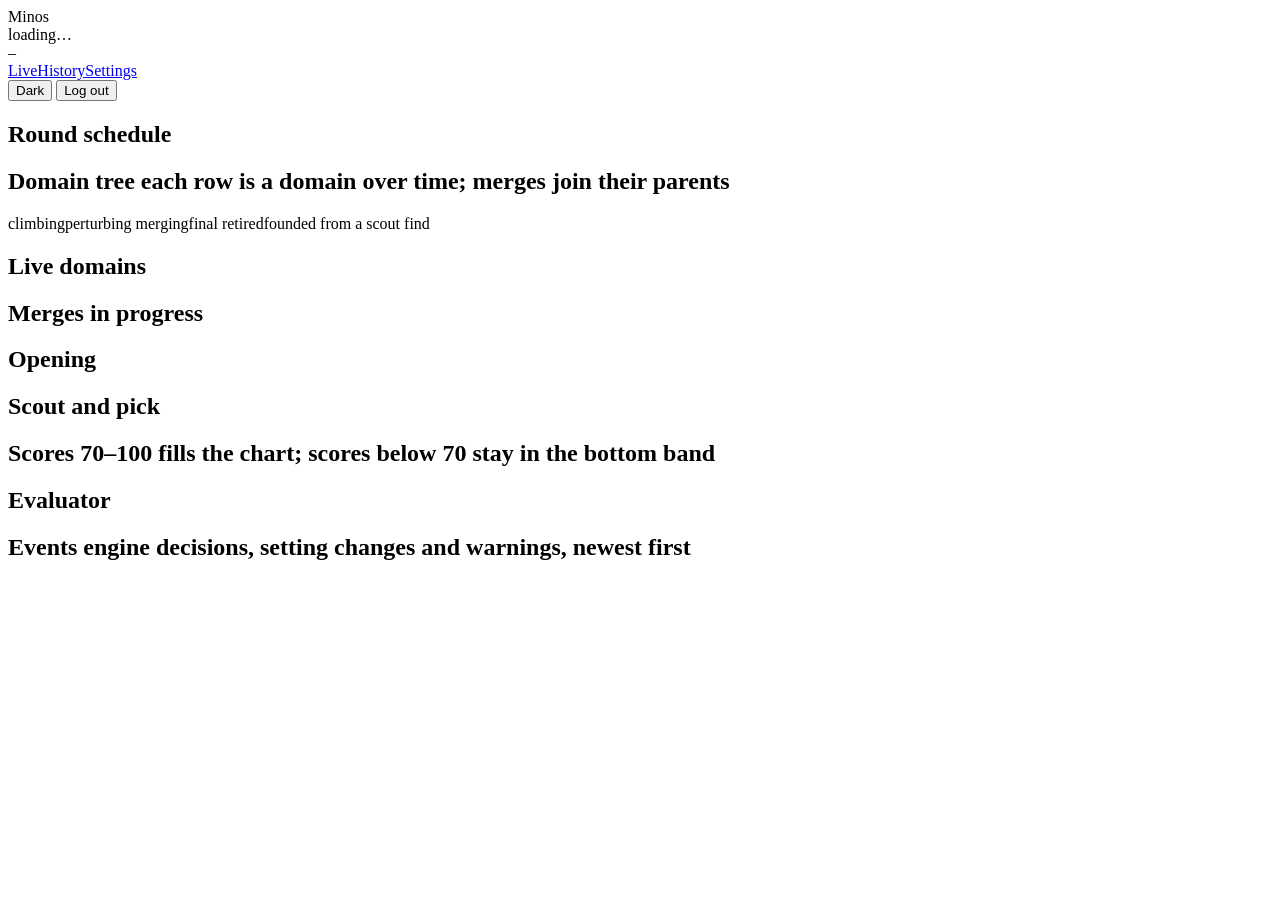
==== dashboard/static/index.html @ f5b2e78f "Dashboard: show each domain's best score and when that score last moved. The next search publishes t" ====
<!doctype html>
<html lang="en">
<head>
<meta charset="utf-8">
<meta name="viewport" content="width=device-width, initial-scale=1">
<title>Minos dashboard</title>
<script src="/static/theme.js?v=17"></script>
<link rel="stylesheet" href="/static/vendor/uPlot.min.css">
<link rel="stylesheet" href="/static/app.css?v=32">
<script src="/static/vendor/uPlot.iife.min.js" defer></script>
<script src="/static/app.js?v=32" defer></script>
</head>
<body>
<header class="top">
  <div class="brand"><i></i>Minos</div>
  <div class="round-name" id="round-name">loading…</div>
  <span class="chip" id="phase-chip">–</span>
  <div class="spacer"></div>
  <div class="muted num" id="updated"></div>
  <nav class="tabs" aria-label="Views"><a href="#live" id="tab-live" class="on">Live</a><a href="#history" id="tab-history">History</a><a href="#settings" id="tab-settings">Settings</a></nav>
  <button class="btn theme-toggle" id="theme" type="button">Dark</button>
  <button class="btn" id="logout" type="button">Log out</button>
</header>

<main id="view-live">
  <div id="banners"></div>
  <section class="kpis" id="kpis" aria-label="Round summary"></section>

  <section class="panel" id="result-panel" aria-labelledby="h-result" hidden>
    <h2 id="h-result">Result <span class="sub" id="result-sub"></span></h2>
    <div class="kpis" id="result"></div>
  </section>

  <section class="panel" aria-labelledby="h-schedule">
    <h2 id="h-schedule">Round schedule <span class="sub" id="schedule-sub"></span></h2>
    <div class="lane" id="answer-lane" aria-label="Answer set"></div>
    <div class="schedule" id="schedule"></div>
    <div class="ticks" id="schedule-ticks"></div>
  </section>

  <section class="panel" aria-labelledby="h-tree">
    <h2 id="h-tree">Domain tree <span class="sub">each row is a domain over time; merges join their parents</span></h2>
    <div class="lineage" id="lineage"></div>
    <div class="legend" id="lineage-legend">
      <span><i class="live"></i>climbing</span><span><i class="perturb"></i>perturbing</span>
      <span><i class="merging"></i>merging</span><span><i class="final"></i>final</span>
      <span><i class="retired"></i>retired</span><span><i class="find"></i>founded from a scout find</span>
    </div>
  </section>

  <section class="panel" aria-labelledby="h-domains">
    <h2 id="h-domains">Live domains <span class="sub" id="domains-sub"></span></h2>
    <div class="cards" id="domains"></div>
  </section>

  <div class="grid3">
    <section class="panel" aria-labelledby="h-merges">
      <h2 id="h-merges">Merges in progress</h2>
      <div class="rows" id="merges"></div>
    </section>
    <section class="panel" aria-labelledby="h-opening">
      <h2 id="h-opening">Opening</h2>
      <div class="rows" id="waves"></div>
    </section>
    <section class="panel" aria-labelledby="h-scout">
      <h2 id="h-scout">Scout and pick</h2>
      <div class="rows" id="scout"></div>
    </section>
  </div>

  <section class="panel" aria-labelledby="h-chart">
    <h2 id="h-chart">Scores <span class="sub">70–100 fills the chart; scores below 70 stay in the bottom band</span></h2>
    <div class="chart" id="chart"></div>
  </section>

  <section class="panel" aria-labelledby="h-nodes">
    <h2 id="h-nodes">Evaluator <span class="sub" id="nodes-sub"></span></h2>
    <div class="nodes" id="nodes"></div>
  </section>

  <section class="panel" aria-labelledby="h-feed">
    <h2 id="h-feed">Events <span class="sub">engine decisions, setting changes and warnings, newest first</span></h2>
    <div class="feed" id="feed"></div>
  </section>
</main>

<main id="view-history" hidden>
  <div class="settings-bar" role="toolbar" aria-label="History actions">
    <h2>History</h2>
    <span class="muted" id="history-state"></span>
    <div class="spacer"></div>
    <button class="btn" id="history-refresh" type="button">Refresh</button>
  </div>
  <section class="panel">
    <div class="muted">Finished runs, newest first. Select one to see its scores, the search, and the answer set.</div>
    <div class="hist" id="history-list"></div>
  </section>
</main>

<main id="view-settings" hidden>
  <div class="settings-bar" role="toolbar" aria-label="Settings actions">
    <h2>Settings</h2>
    <span class="muted" id="settings-state"></span>
    <div class="spacer"></div>
    <button class="btn" id="discard" type="button" disabled>Discard edits</button>
    <button class="btn primary" id="save" type="button" disabled>Save changes</button>
  </div>
  <section class="panel">
    <div class="muted" id="settings-help">Live settings take effect on main within about a second. Round settings wait for the next round. A value main cannot use is rejected with a reason, and the value in force stays.</div>
    <div id="settings-banner"></div>
  </section>
  <div id="settings-groups" class="rows"></div>
</main>
</body>
</html>
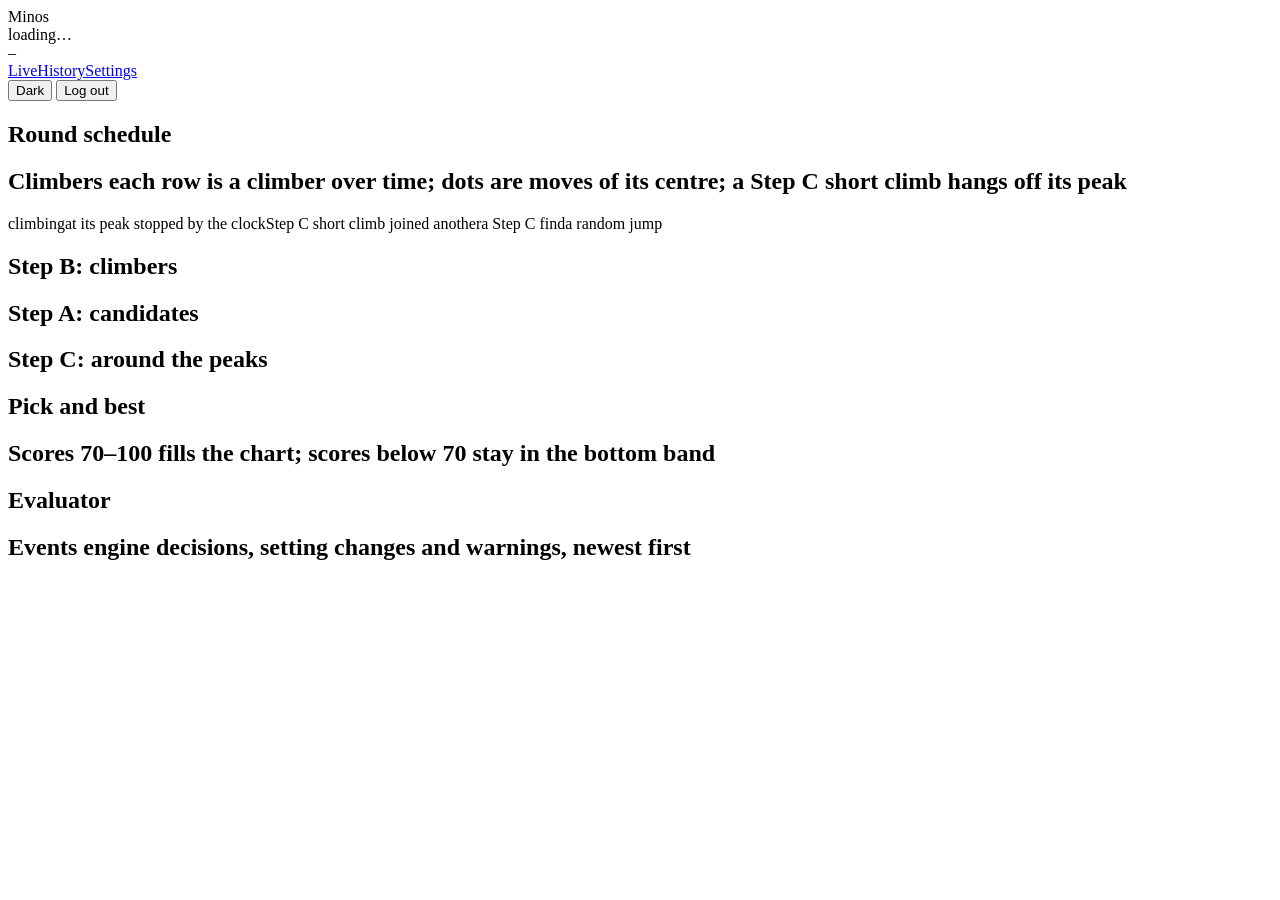
==== commit cd82ffaf: "Search v9: candidates, grid climb to each peak, and a search around the peaks A new engine replaces " ====
--- a/dashboard/static/index.html
+++ b/dashboard/static/index.html
@@ -6,9 +6,9 @@
 <title>Minos dashboard</title>
 <script src="/static/theme.js?v=17"></script>
 <link rel="stylesheet" href="/static/vendor/uPlot.min.css">
-<link rel="stylesheet" href="/static/app.css?v=32">
+<link rel="stylesheet" href="/static/app.css?v=34">
 <script src="/static/vendor/uPlot.iife.min.js" defer></script>
-<script src="/static/app.js?v=32" defer></script>
+<script src="/static/app.js?v=34" defer></script>
 </head>
 <body>
 <header class="top">
@@ -39,32 +39,32 @@
   </section>
 
   <section class="panel" aria-labelledby="h-tree">
-    <h2 id="h-tree">Domain tree <span class="sub">each row is a domain over time; merges join their parents</span></h2>
+    <h2 id="h-tree">Climbers <span class="sub">each row is a climber over time; dots are moves of its centre; a Step C short climb hangs off its peak</span></h2>
     <div class="lineage" id="lineage"></div>
     <div class="legend" id="lineage-legend">
-      <span><i class="live"></i>climbing</span><span><i class="perturb"></i>perturbing</span>
-      <span><i class="merging"></i>merging</span><span><i class="final"></i>final</span>
-      <span><i class="retired"></i>retired</span><span><i class="find"></i>founded from a scout find</span>
+      <span><i class="live"></i>climbing</span><span><i class="final"></i>at its peak</span>
+      <span><i class="stopped"></i>stopped by the clock</span><span><i class="landed"></i>Step C short climb</span>
+      <span><i class="retired"></i>joined another</span><span><i class="find"></i>a Step C find</span><span><i class="jump"></i>a random jump</span>
     </div>
   </section>
 
-  <section class="panel" aria-labelledby="h-domains">
-    <h2 id="h-domains">Live domains <span class="sub" id="domains-sub"></span></h2>
-    <div class="cards" id="domains"></div>
+  <section class="panel" aria-labelledby="h-climbers">
+    <h2 id="h-climbers">Step B: climbers <span class="sub" id="climbers-sub"></span></h2>
+    <div class="cards" id="climbers"></div>
   </section>
 
   <div class="grid3">
-    <section class="panel" aria-labelledby="h-merges">
-      <h2 id="h-merges">Merges in progress</h2>
-      <div class="rows" id="merges"></div>
-    </section>
-    <section class="panel" aria-labelledby="h-opening">
-      <h2 id="h-opening">Opening</h2>
+    <section class="panel" aria-labelledby="h-stepa">
+      <h2 id="h-stepa">Step A: candidates</h2>
       <div class="rows" id="waves"></div>
     </section>
-    <section class="panel" aria-labelledby="h-scout">
-      <h2 id="h-scout">Scout and pick</h2>
-      <div class="rows" id="scout"></div>
+    <section class="panel" aria-labelledby="h-stepc">
+      <h2 id="h-stepc">Step C: around the peaks</h2>
+      <div class="rows" id="stepc"></div>
+    </section>
+    <section class="panel" aria-labelledby="h-pick">
+      <h2 id="h-pick">Pick and best</h2>
+      <div class="rows" id="pick"></div>
     </section>
   </div>
 
@@ -91,6 +91,20 @@
     <div class="spacer"></div>
     <button class="btn" id="history-refresh" type="button">Refresh</button>
   </div>
+  <section class="panel hist-charts" aria-label="History across rounds">
+    <div class="hist-chart">
+      <h2>Score <span class="sub">field best minus TRUE</span></h2>
+      <div class="hist-plot" id="hist-score"></div>
+    </div>
+    <div class="hist-chart">
+      <h2>N <span class="sub">our targets and the truth's</span></h2>
+      <div class="hist-plot" id="hist-n"></div>
+    </div>
+    <div class="hist-chart">
+      <h2>Spearman <span class="sub">local versus true order</span></h2>
+      <div class="hist-plot" id="hist-rho"></div>
+    </div>
+  </section>
   <section class="panel">
     <div class="muted">Finished runs, newest first. Select one to see its scores, the search, and the answer set.</div>
     <div class="hist" id="history-list"></div>
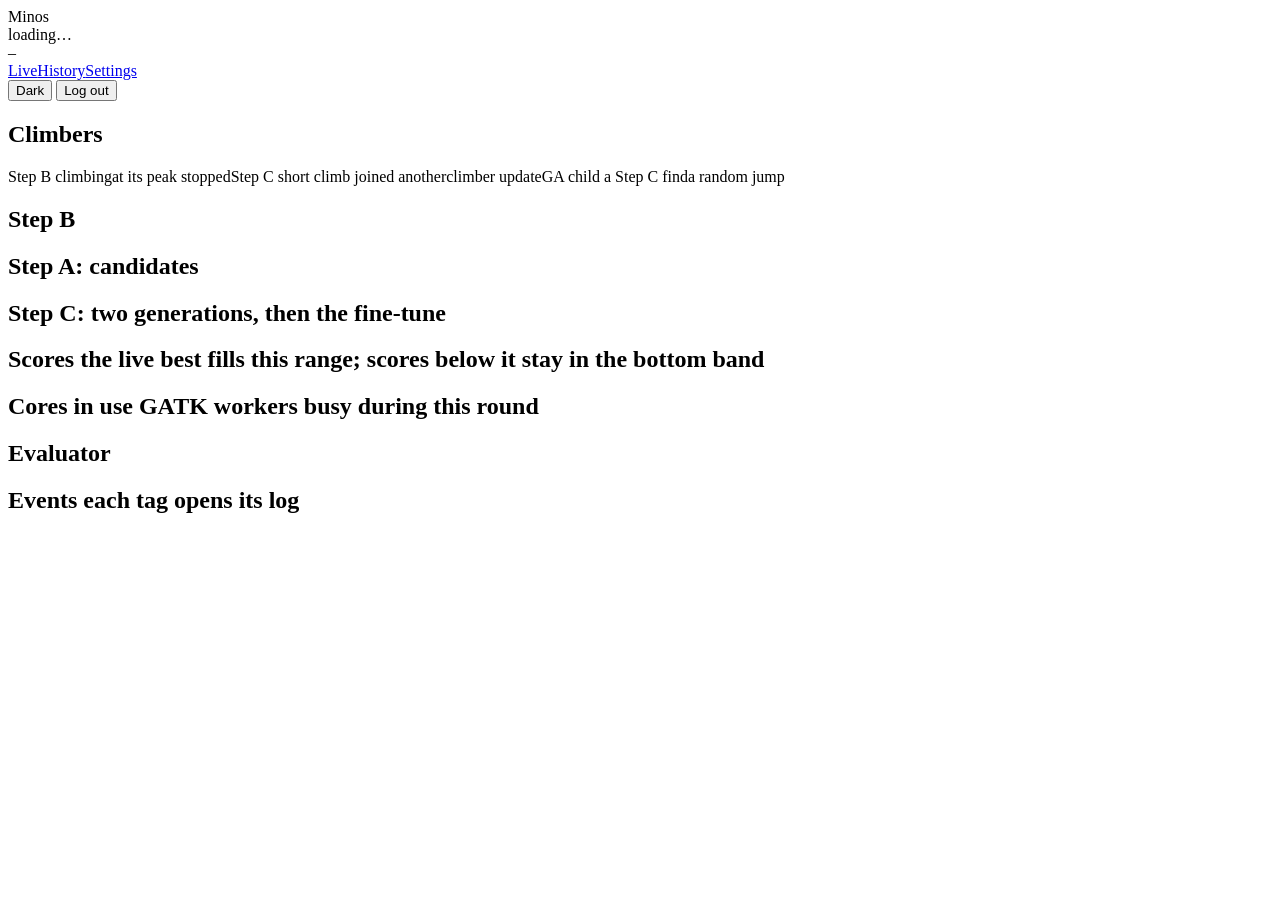
==== commit 4a04e299: "Search v9.18: climb each seat with a compass, and breed the workers that compass leaves free. The da" ====
--- a/dashboard/static/index.html
+++ b/dashboard/static/index.html
@@ -6,9 +6,9 @@
 <title>Minos dashboard</title>
 <script src="/static/theme.js?v=17"></script>
 <link rel="stylesheet" href="/static/vendor/uPlot.min.css">
-<link rel="stylesheet" href="/static/app.css?v=34">
+<link rel="stylesheet" href="/static/app.css?v=51">
 <script src="/static/vendor/uPlot.iife.min.js" defer></script>
-<script src="/static/app.js?v=34" defer></script>
+<script src="/static/app.js?v=117" defer></script>
 </head>
 <body>
 <header class="top">
@@ -31,46 +31,43 @@
     <div class="kpis" id="result"></div>
   </section>
 
-  <section class="panel" aria-labelledby="h-schedule">
-    <h2 id="h-schedule">Round schedule <span class="sub" id="schedule-sub"></span></h2>
-    <div class="lane" id="answer-lane" aria-label="Answer set"></div>
-    <div class="schedule" id="schedule"></div>
-    <div class="ticks" id="schedule-ticks"></div>
-  </section>
-
   <section class="panel" aria-labelledby="h-tree">
-    <h2 id="h-tree">Climbers <span class="sub">each row is a climber over time; dots are moves of its centre; a Step C short climb hangs off its peak</span></h2>
+    <h2 id="h-tree">Climbers <span class="sub" id="timeline-sub"></span></h2>
     <div class="lineage" id="lineage"></div>
     <div class="legend" id="lineage-legend">
+      <span><i class="stepb"></i>Step B</span>
       <span><i class="live"></i>climbing</span><span><i class="final"></i>at its peak</span>
-      <span><i class="stopped"></i>stopped by the clock</span><span><i class="landed"></i>Step C short climb</span>
-      <span><i class="retired"></i>joined another</span><span><i class="find"></i>a Step C find</span><span><i class="jump"></i>a random jump</span>
+      <span><i class="stopped"></i>stopped</span><span><i class="landed"></i>Step C short climb</span>
+      <span><i class="retired"></i>joined another</span><span><i class="grid"></i>climber update</span><span><i class="ga"></i>GA child</span>
+      <span><i class="find"></i>a Step C find</span><span><i class="jump"></i>a random jump</span>
     </div>
   </section>
 
   <section class="panel" aria-labelledby="h-climbers">
-    <h2 id="h-climbers">Step B: climbers <span class="sub" id="climbers-sub"></span></h2>
+    <h2 id="h-climbers">Step B <span class="sub" id="climbers-sub"></span></h2>
+    <div class="rows" id="stepb"></div>
     <div class="cards" id="climbers"></div>
   </section>
 
-  <div class="grid3">
+  <div class="grid2">
     <section class="panel" aria-labelledby="h-stepa">
       <h2 id="h-stepa">Step A: candidates</h2>
       <div class="rows" id="waves"></div>
     </section>
     <section class="panel" aria-labelledby="h-stepc">
-      <h2 id="h-stepc">Step C: around the peaks</h2>
+      <h2 id="h-stepc">Step C: two generations, then the fine-tune</h2>
       <div class="rows" id="stepc"></div>
-    </section>
-    <section class="panel" aria-labelledby="h-pick">
-      <h2 id="h-pick">Pick and best</h2>
-      <div class="rows" id="pick"></div>
     </section>
   </div>
 
   <section class="panel" aria-labelledby="h-chart">
-    <h2 id="h-chart">Scores <span class="sub">70–100 fills the chart; scores below 70 stay in the bottom band</span></h2>
+    <h2 id="h-chart">Scores <span class="sub" id="chart-sub">the live best fills this range; scores below it stay in the bottom band</span></h2>
     <div class="chart" id="chart"></div>
+  </section>
+
+  <section class="panel" aria-labelledby="h-cores">
+    <h2 id="h-cores">Cores in use <span class="sub">GATK workers busy during this round</span></h2>
+    <div class="chart cores-chart" id="cores-chart"></div>
   </section>
 
   <section class="panel" aria-labelledby="h-nodes">
@@ -79,7 +76,7 @@
   </section>
 
   <section class="panel" aria-labelledby="h-feed">
-    <h2 id="h-feed">Events <span class="sub">engine decisions, setting changes and warnings, newest first</span></h2>
+    <h2 id="h-feed">Events <span class="sub">each tag opens its log</span></h2>
     <div class="feed" id="feed"></div>
   </section>
 </main>
@@ -95,6 +92,10 @@
     <div class="hist-chart">
       <h2>Score <span class="sub">field best minus TRUE</span></h2>
       <div class="hist-plot" id="hist-score"></div>
+    </div>
+    <div class="hist-chart">
+      <h2>Cores in use <span class="sub">busy workers vs minutes into each round</span></h2>
+      <div class="hist-plot" id="hist-cores"></div>
     </div>
     <div class="hist-chart">
       <h2>N <span class="sub">our targets and the truth's</span></h2>
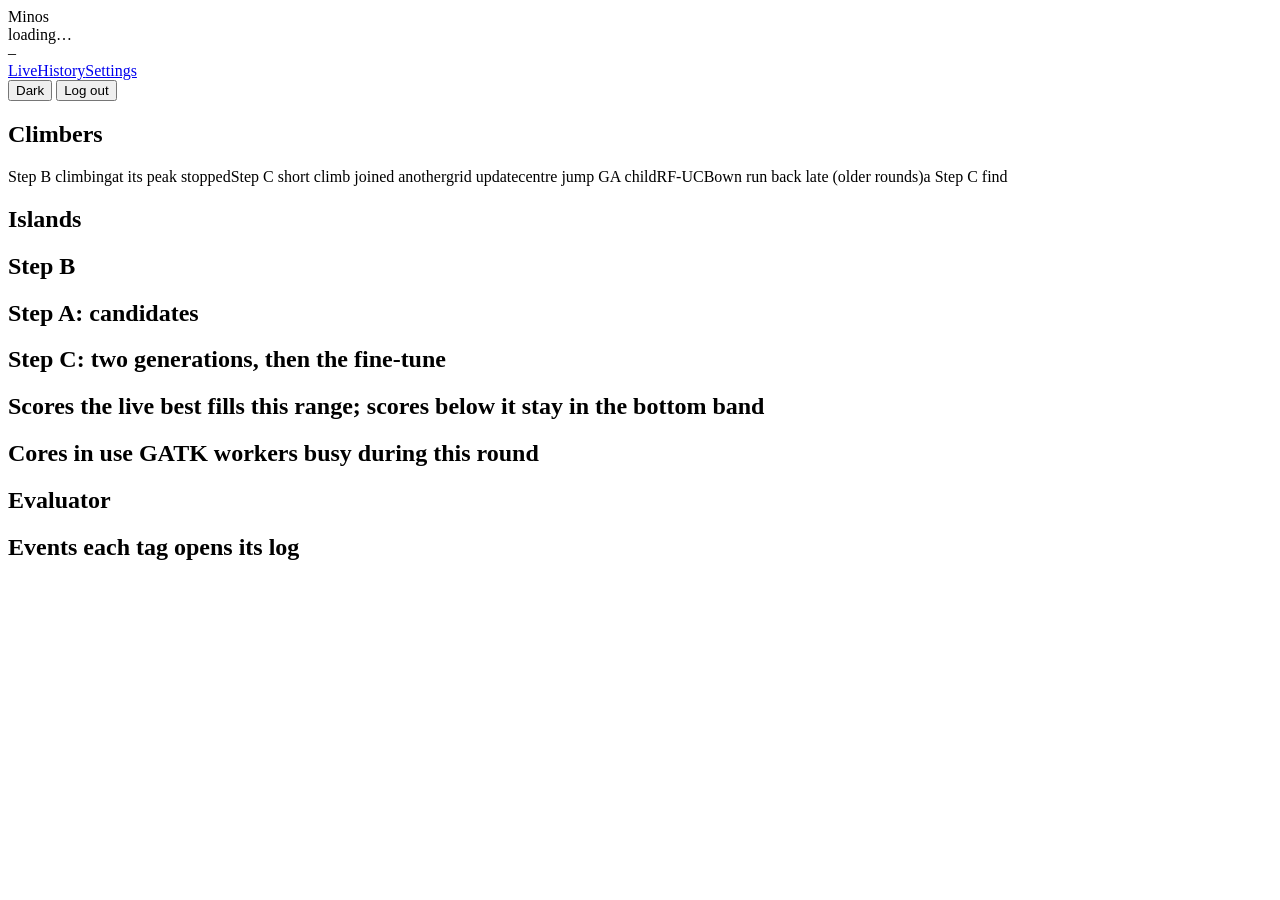
==== commit 91436470: "Dashboard: 3D island view, climber cards by island with part details, part-coloured timeline - 3D vi" ====
--- a/dashboard/static/index.html
+++ b/dashboard/static/index.html
@@ -6,9 +6,9 @@
 <title>Minos dashboard</title>
 <script src="/static/theme.js?v=17"></script>
 <link rel="stylesheet" href="/static/vendor/uPlot.min.css">
-<link rel="stylesheet" href="/static/app.css?v=51">
+<link rel="stylesheet" href="/static/app.css?v=57">
 <script src="/static/vendor/uPlot.iife.min.js" defer></script>
-<script src="/static/app.js?v=117" defer></script>
+<script src="/static/app.js?v=127" defer></script>
 </head>
 <body>
 <header class="top">
@@ -38,8 +38,16 @@
       <span><i class="stepb"></i>Step B</span>
       <span><i class="live"></i>climbing</span><span><i class="final"></i>at its peak</span>
       <span><i class="stopped"></i>stopped</span><span><i class="landed"></i>Step C short climb</span>
-      <span><i class="retired"></i>joined another</span><span><i class="grid"></i>climber update</span><span><i class="ga"></i>GA child</span>
-      <span><i class="find"></i>a Step C find</span><span><i class="jump"></i>a random jump</span>
+      <span><i class="retired"></i>joined another</span><span><i class="grid"></i>grid update</span><span><i class="jump"></i>centre jump</span>
+      <span><i class="ga"></i>GA child</span><span><i class="rf"></i>RF-UCB</span><span><i class="returned"></i>own run back late (older rounds)</span><span><i class="find"></i>a Step C find</span>
+    </div>
+  </section>
+
+  <section class="panel" aria-labelledby="h-islands">
+    <h2 id="h-islands">Islands <span class="sub" id="islands-sub"></span></h2>
+    <div class="islands-wrap">
+      <div class="space3d" id="space3d"></div>
+      <div class="rows" id="island-dist"></div>
     </div>
   </section>
 
@@ -80,6 +88,13 @@
     <div class="feed" id="feed"></div>
   </section>
 </main>
+
+<div class="drawer" id="drawer" hidden>
+  <div class="drawer-box" role="dialog" aria-modal="true" aria-labelledby="drawer-title">
+    <div class="drawer-head"><div class="drawer-title" id="drawer-title"></div><button class="btn" id="drawer-close" type="button">Close</button></div>
+    <div class="parts" id="drawer-parts"></div>
+  </div>
+</div>
 
 <main id="view-history" hidden>
   <div class="settings-bar" role="toolbar" aria-label="History actions">
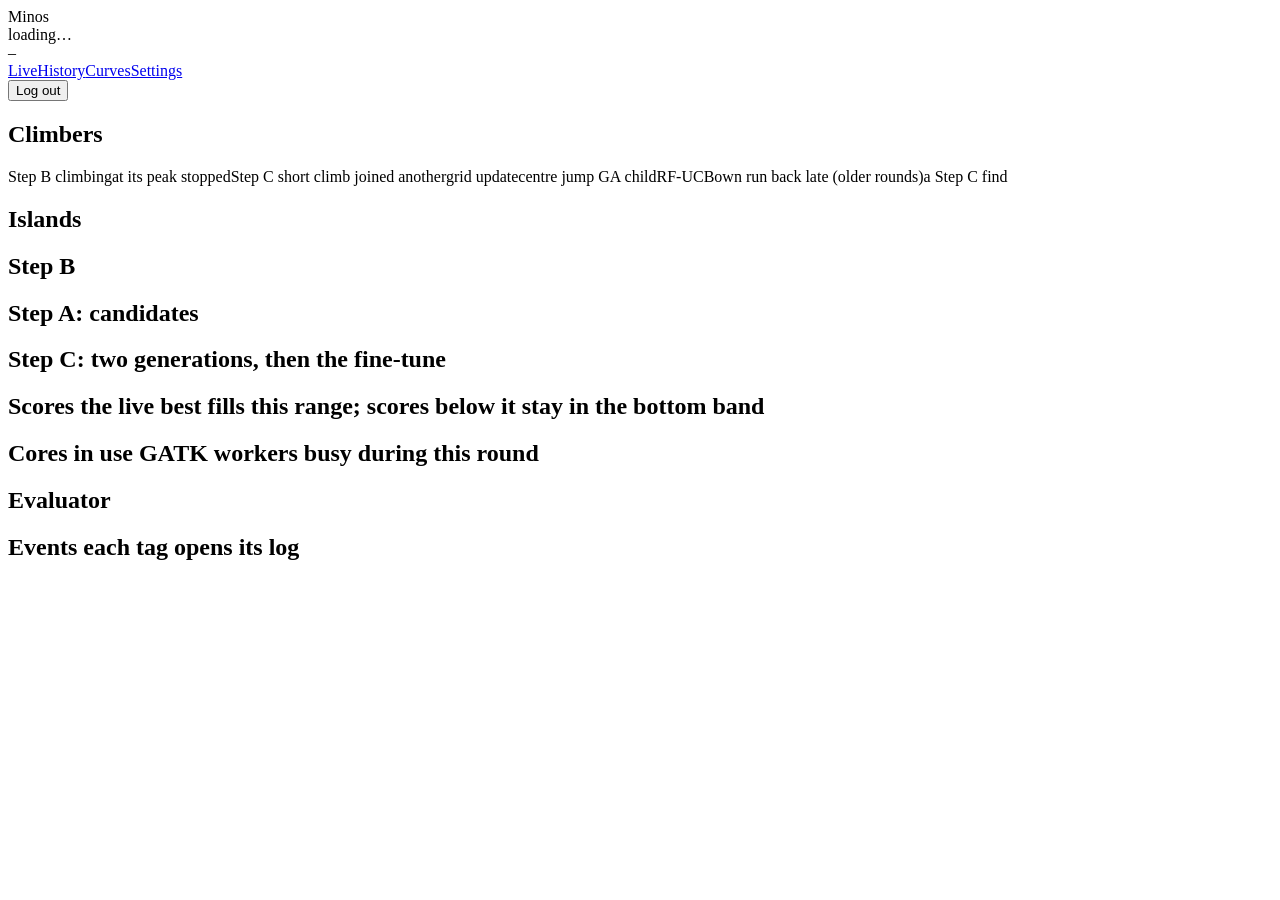
==== commit 587ec2d2: "Island-mode search, generalized Step A (off), fixes and fallbacks Live path (in force on the miner s" ====
--- a/dashboard/static/index.html
+++ b/dashboard/static/index.html
@@ -1,14 +1,14 @@
 <!doctype html>
-<html lang="en">
+<html lang="en" data-theme="dark">
 <head>
 <meta charset="utf-8">
 <meta name="viewport" content="width=device-width, initial-scale=1">
 <title>Minos dashboard</title>
-<script src="/static/theme.js?v=17"></script>
+<script src="/static/theme.js?v=18"></script>
 <link rel="stylesheet" href="/static/vendor/uPlot.min.css">
-<link rel="stylesheet" href="/static/app.css?v=57">
+<link rel="stylesheet" href="/static/app.css?v=59">
 <script src="/static/vendor/uPlot.iife.min.js" defer></script>
-<script src="/static/app.js?v=127" defer></script>
+<script src="/static/app.js?v=135" defer></script>
 </head>
 <body>
 <header class="top">
@@ -17,8 +17,7 @@
   <span class="chip" id="phase-chip">–</span>
   <div class="spacer"></div>
   <div class="muted num" id="updated"></div>
-  <nav class="tabs" aria-label="Views"><a href="#live" id="tab-live" class="on">Live</a><a href="#history" id="tab-history">History</a><a href="#settings" id="tab-settings">Settings</a></nav>
-  <button class="btn theme-toggle" id="theme" type="button">Dark</button>
+  <nav class="tabs" aria-label="Views"><a href="#live" id="tab-live" class="on">Live</a><a href="#history" id="tab-history">History</a><a href="#curves" id="tab-curves">Curves</a><a href="#settings" id="tab-settings">Settings</a></nav>
   <button class="btn" id="logout" type="button">Log out</button>
 </header>
 
@@ -41,6 +40,11 @@
       <span><i class="retired"></i>joined another</span><span><i class="grid"></i>grid update</span><span><i class="jump"></i>centre jump</span>
       <span><i class="ga"></i>GA child</span><span><i class="rf"></i>RF-UCB</span><span><i class="returned"></i>own run back late (older rounds)</span><span><i class="find"></i>a Step C find</span>
     </div>
+  </section>
+
+  <section class="panel" aria-labelledby="h-globala" id="globala-panel" hidden>
+    <h2 id="h-globala">Island mode: global Step A <span class="sub" id="globala-sub"></span></h2>
+    <div class="rows" id="globala"></div>
   </section>
 
   <section class="panel" aria-labelledby="h-islands">
@@ -127,6 +131,14 @@
   </section>
 </main>
 
+<main id="view-curves" hidden>
+  <section class="panel" aria-labelledby="h-curves">
+    <h2 id="h-curves">Setting response curves <span class="sub" id="curves-sub"></span></h2>
+    <div class="muted">For each searched setting, the best local score any config reached at each value, as the distance below that round's best (0 is the round's peak). Grey: one line per round. Colour: the median of the rounds, its peak marked. All cards share one scale; drops deeper than 3 points sit on the bottom edge. Hover a card for the numbers at each value.</div>
+  </section>
+  <div id="curves-sections" class="rows"></div>
+</main>
+
 <main id="view-settings" hidden>
   <div class="settings-bar" role="toolbar" aria-label="Settings actions">
     <h2>Settings</h2>
